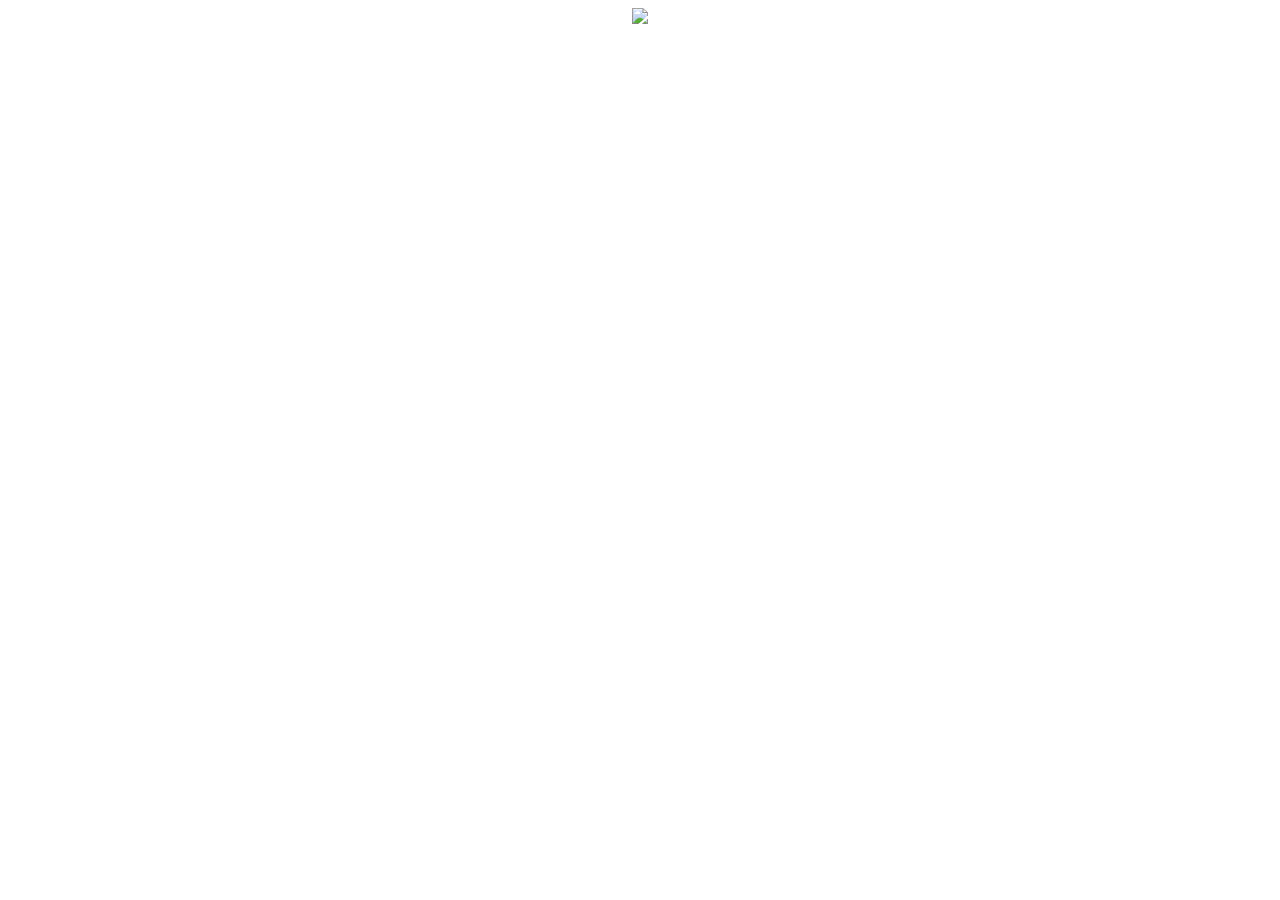
==== index.html @ 2910ceec "Update index.html" ====
<html itemscope itemtype="http://schema.org/Article">
<head>
    <meta name="google-signin-client_id" content="775540633379-m4caqf50466enmsbtl5jbuhoctfdiifc.apps.googleusercontent.com">
  <script src="https://apis.google.com/js/client:platform.js?onload=start" async defer> 
  </script>
  <link rel="stylesheet" type="text/css" target="_blank" href="style.css">
</head>
<body>
    <div class="nav">
        <center><image src ="https://lh3.googleusercontent.com/NGPrjka2ai0w7sfhxkxCwtOSh2wVyEZMdtrVxI4vrA22ebA_fcyl9PSvhTaCYXSWh0A68ZhvXhVZ4U-Nnp3v9IfoXg5o5H1tjjK97cs"></image></center>
        <div class="g-signin2" data-onsuccess="onSignIn" data-width="240" data-height="50" data-longtitle="true"></div>
    </div>
    <script>
       function onSignIn(googleUser) {
            var profile = googleUser.getBasicProfile();
            console.log('Name: ' + profile.getName());
            console.log('Image URL: ' + profile.getImageUrl());
            console.log('Email: ' + profile.getEmail());
        window.location = '/home.html'
        }
      </script>
</body>
</html>
---- style.css ----
.main {
    margin: 20px auto;
    margin-left: 20px;
  }

input, select {
    border: 3;
    background-color: white;
    padding: 5px;
    line-height: 30px;
    font-size: 16px;
    width: 300px;
  }
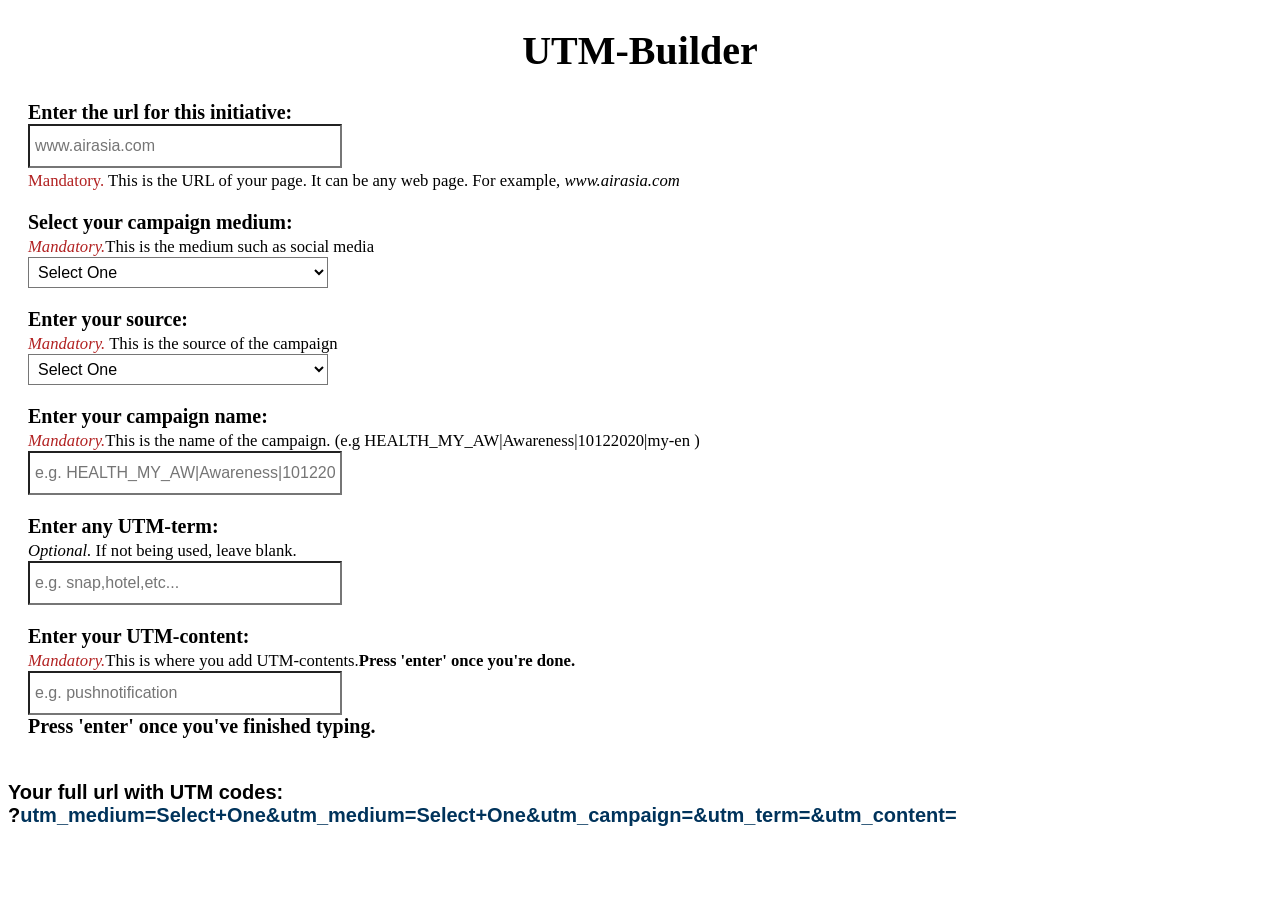
==== commit 5d9a2bb4: "Rename home.html to index.html" ====
--- a/index.html
+++ b/index.html
@@ -1,23 +1,123 @@
-<html itemscope itemtype="http://schema.org/Article">
+
+<!DOCTYPE html>
 <head>
-    <meta name="google-signin-client_id" content="775540633379-m4caqf50466enmsbtl5jbuhoctfdiifc.apps.googleusercontent.com">
-  <script src="https://apis.google.com/js/client:platform.js?onload=start" async defer> 
-  </script>
-  <link rel="stylesheet" type="text/css" target="_blank" href="style.css">
+    <title>UTM-Builder</title>
+    <meta charset="utf-8">
+    <script src="https://code.jquery.com/jquery-1.10.2.js"></script>
+    <link rel="stylesheet" type="text/css" target="_blank" href="style.css">
 </head>
-<body>
-    <div class="nav">
-        <center><image src ="https://lh3.googleusercontent.com/NGPrjka2ai0w7sfhxkxCwtOSh2wVyEZMdtrVxI4vrA22ebA_fcyl9PSvhTaCYXSWh0A68ZhvXhVZ4U-Nnp3v9IfoXg5o5H1tjjK97cs"></image></center>
-        <div class="g-signin2" data-onsuccess="onSignIn" data-width="240" data-height="50" data-longtitle="true"></div>
-    </div>
+
+<body style="font-size: 20px;">
+
+<div class="head">
+      <h1 style="text-align: center">UTM-Builder</h1>
+  </div>
+    
+  <div class="main" >
+    
+    <p><b>Enter the url for this initiative:</b> 
+      <br />
+      <input id="url" placeholder="www.airasia.com" onchange="displayVals ()" required>
+      </input>
+      <br />
+      <small> <span style="color: #B22222;"> Mandatory. </span>This is the URL of your page. It can be any web page. For example, <i>www.airasia.com</i> </small>
+      <br />
+      <b id="urlouttext" style="font-family: Helvetica Neue,Helvetica,Arial,sans-serif; color: rgba(0, 51, 91, 1) , monospace" ></b>
+    </p>
+
+    <script >
+      function displayVals() {
+        var urlout = $("#url").val();
+        $("#urlouttext").html("<b style='text-align: justify;' >Your full url with UTM codes: </b><br/>" + urlout + "?");
+      }
+      $("select").change(displayVals);
+      displayVals();
+    </script>
+
+    <form>
+
+      <p><b>Select your campaign medium: </b> 
+        <br>
+        <small><em style="color: #B22222;">Mandatory.</em>This is the medium such as social media</small>
+        <br />
+
+        <select name="utm_medium">
+          <option>Select One</option>
+          <option>internal</option>
+          <option>paidsocial</option>
+         
+        </select>
+      </p>
+
+      <p>
+        <b>Enter your source: </b>
+        <br />
+        <small><em style="color: #B22222;">Mandatory.</em> This is the source of the campaign </small>
+        <br />
+
+        <select name="utm_medium">
+          <option>Select One</option>
+          <option>aa_app</option>
+          <option>aa_inapp</option>
+          <option>aa_ads</option>
+          <option>aa_</option>
+          <option>aa_web</option>
+          <option>aa_chat</option>
+          <option>aa_herobanner</option>
+          <option>aa_homepage_carousel</option>
+          <option>aa_homepage_tiles</option>
+          <option>aa_promotions</option>
+          <option>aa_campaign_pages</option>
+        </select>
+      </p>
+
+      <p>
+        <b>Enter your campaign name: </b> 
+        <br>
+        <small><em style="color: #B22222;">Mandatory.</em>This is the name of the campaign. (e.g HEALTH_MY_AW|Awareness|10122020|my-en )</small>
+        <br />
+        <input type="text" name="utm_campaign" placeholder="e.g. HEALTH_MY_AW|Awareness|10122020|my-en" onchange="showValues()">
+        <br />
+      </p>
+
+      <p>
+        <b>Enter any UTM-term: </b> 
+        <br>
+        <small><i>Optional.</i>  If not being used, leave blank. </small>
+        <br />
+        <input type="text" name="utm_term" placeholder="e.g. snap,hotel,etc..." onchange="showValues()">
+        <br />
+
+      </p> 
+
+      <p>
+        <B>Enter your UTM-content: </b> 
+        <br>
+        <small><em style="color: #B22222;">Mandatory.</em>This is where you add UTM-contents.<B>Press 'enter' once you're done.</b> </small>
+        <br />
+        <input type="text" name="utm_content" placeholder="e.g. pushnotification" onchange="showValues()">
+        <br />
+        <B>Press 'enter' once you've finished typing.</b>
+
+      </p>
+    </form>
+
+  </div>
+
+  <div class="results">
+    <p>
+      <br/>
+      <b style="color: rgba(120, 185, 0, 1);"></b><b id="results" style="font-family: Helvetica Neue,Helvetica,Arial,sans-serif; color: rgba(0, 51, 91, 1);"></b>
+    </p>
     <script>
-       function onSignIn(googleUser) {
-            var profile = googleUser.getBasicProfile();
-            console.log('Name: ' + profile.getName());
-            console.log('Image URL: ' + profile.getImageUrl());
-            console.log('Email: ' + profile.getEmail());
-        window.location = '/home.html'
-        }
-      </script>
+        $("#results").before($("#urlouttext"));
+
+        function showValues() {
+          var str = $("form").serialize();
+          $("#results").text(str);
+         }
+        showValues();
+    </script>
+  </div>
 </body>
 </html>
--- a/style.css
+++ b/style.css
@@ -10,4 +10,15 @@
     line-height: 30px;
     font-size: 16px;
     width: 300px;
-  }+  }
+
+  .g-signin2 {
+    margin-left : 570px;
+  }
+  
+  .well {
+    text-align : center;
+     margin-right : 20%;
+    margin-left : 20%;
+  }
+  
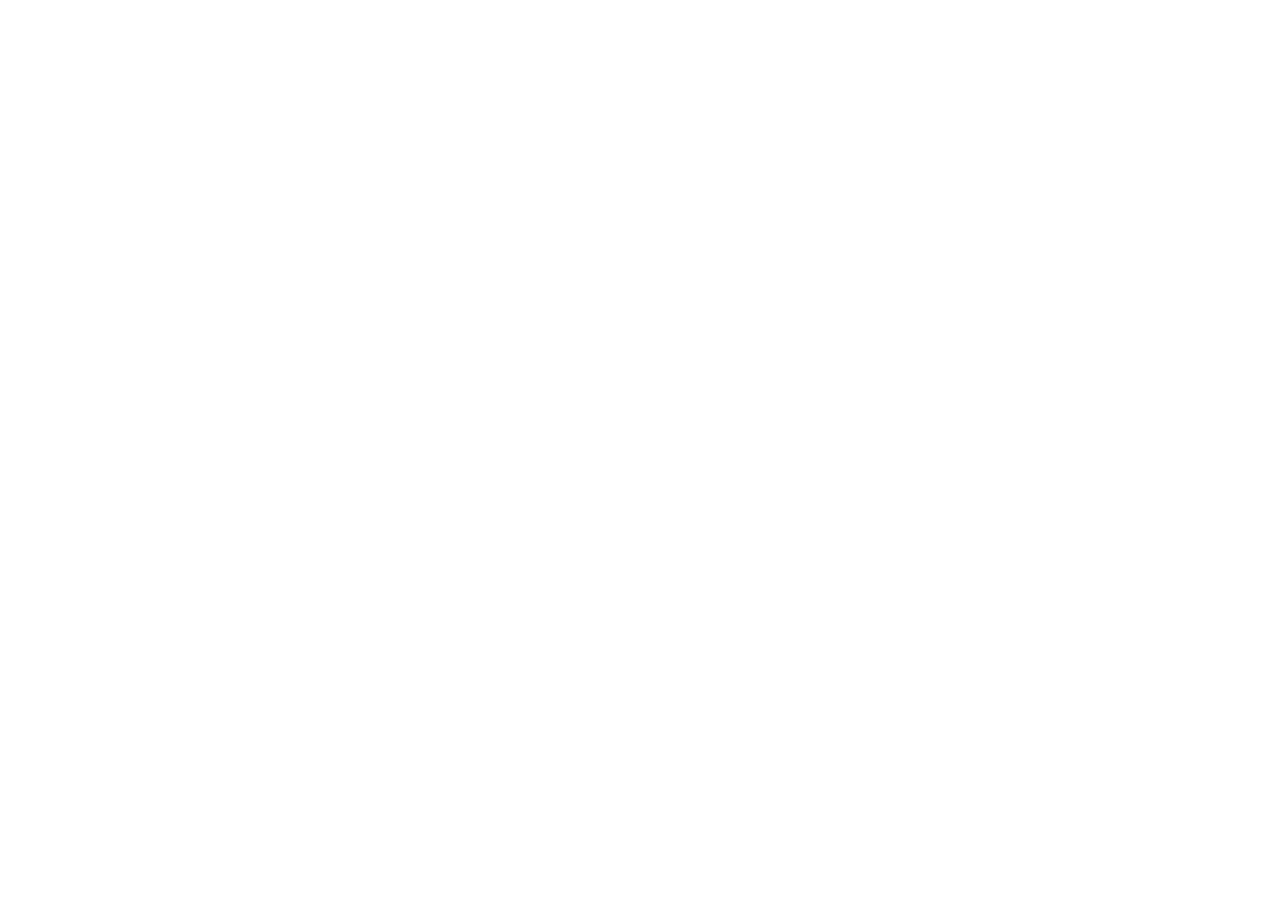
==== commit 8799c386: "Rename login.html to index.html" ====
--- a/index.html
+++ b/index.html
@@ -1,123 +1,18 @@
-
-<!DOCTYPE html>
-<head>
-    <title>UTM-Builder</title>
-    <meta charset="utf-8">
-    <script src="https://code.jquery.com/jquery-1.10.2.js"></script>
-    <link rel="stylesheet" type="text/css" target="_blank" href="style.css">
-</head>
-
-<body style="font-size: 20px;">
-
-<div class="head">
-      <h1 style="text-align: center">UTM-Builder</h1>
-  </div>
-    
-  <div class="main" >
-    
-    <p><b>Enter the url for this initiative:</b> 
-      <br />
-      <input id="url" placeholder="www.airasia.com" onchange="displayVals ()" required>
-      </input>
-      <br />
-      <small> <span style="color: #B22222;"> Mandatory. </span>This is the URL of your page. It can be any web page. For example, <i>www.airasia.com</i> </small>
-      <br />
-      <b id="urlouttext" style="font-family: Helvetica Neue,Helvetica,Arial,sans-serif; color: rgba(0, 51, 91, 1) , monospace" ></b>
-    </p>
-
-    <script >
-      function displayVals() {
-        var urlout = $("#url").val();
-        $("#urlouttext").html("<b style='text-align: justify;' >Your full url with UTM codes: </b><br/>" + urlout + "?");
-      }
-      $("select").change(displayVals);
-      displayVals();
-    </script>
-
-    <form>
-
-      <p><b>Select your campaign medium: </b> 
-        <br>
-        <small><em style="color: #B22222;">Mandatory.</em>This is the medium such as social media</small>
-        <br />
-
-        <select name="utm_medium">
-          <option>Select One</option>
-          <option>internal</option>
-          <option>paidsocial</option>
-         
-        </select>
-      </p>
-
-      <p>
-        <b>Enter your source: </b>
-        <br />
-        <small><em style="color: #B22222;">Mandatory.</em> This is the source of the campaign </small>
-        <br />
-
-        <select name="utm_medium">
-          <option>Select One</option>
-          <option>aa_app</option>
-          <option>aa_inapp</option>
-          <option>aa_ads</option>
-          <option>aa_</option>
-          <option>aa_web</option>
-          <option>aa_chat</option>
-          <option>aa_herobanner</option>
-          <option>aa_homepage_carousel</option>
-          <option>aa_homepage_tiles</option>
-          <option>aa_promotions</option>
-          <option>aa_campaign_pages</option>
-        </select>
-      </p>
-
-      <p>
-        <b>Enter your campaign name: </b> 
-        <br>
-        <small><em style="color: #B22222;">Mandatory.</em>This is the name of the campaign. (e.g HEALTH_MY_AW|Awareness|10122020|my-en )</small>
-        <br />
-        <input type="text" name="utm_campaign" placeholder="e.g. HEALTH_MY_AW|Awareness|10122020|my-en" onchange="showValues()">
-        <br />
-      </p>
-
-      <p>
-        <b>Enter any UTM-term: </b> 
-        <br>
-        <small><i>Optional.</i>  If not being used, leave blank. </small>
-        <br />
-        <input type="text" name="utm_term" placeholder="e.g. snap,hotel,etc..." onchange="showValues()">
-        <br />
-
-      </p> 
-
-      <p>
-        <B>Enter your UTM-content: </b> 
-        <br>
-        <small><em style="color: #B22222;">Mandatory.</em>This is where you add UTM-contents.<B>Press 'enter' once you're done.</b> </small>
-        <br />
-        <input type="text" name="utm_content" placeholder="e.g. pushnotification" onchange="showValues()">
-        <br />
-        <B>Press 'enter' once you've finished typing.</b>
-
-      </p>
-    </form>
-
-  </div>
-
-  <div class="results">
-    <p>
-      <br/>
-      <b style="color: rgba(120, 185, 0, 1);"></b><b id="results" style="font-family: Helvetica Neue,Helvetica,Arial,sans-serif; color: rgba(0, 51, 91, 1);"></b>
-    </p>
-    <script>
-        $("#results").before($("#urlouttext"));
-
-        function showValues() {
-          var str = $("form").serialize();
-          $("#results").text(str);
-         }
-        showValues();
-    </script>
-  </div>
-</body>
+<html>
+  <body>
+      <script src="https://accounts.google.com/gsi/client" async defer></script>
+      <div id="g_id_onload"
+         data-client_id="775540633379-mg0vrjq546pn65ng7fsbvv1p0qpvg4t9.apps.googleusercontent.com"
+         data-login_uri="https://lustrous-douhua-21a460.netlify.app/"
+         data-auto_prompt="false">
+      </div>
+      <div class="g_id_signin"
+         data-type="standard"
+         data-size="large"
+         data-theme="outline"
+         data-text="sign_in_with"
+         data-shape="rectangular"
+         data-logo_alignment="left">
+      </div>
+  </body>
 </html>
